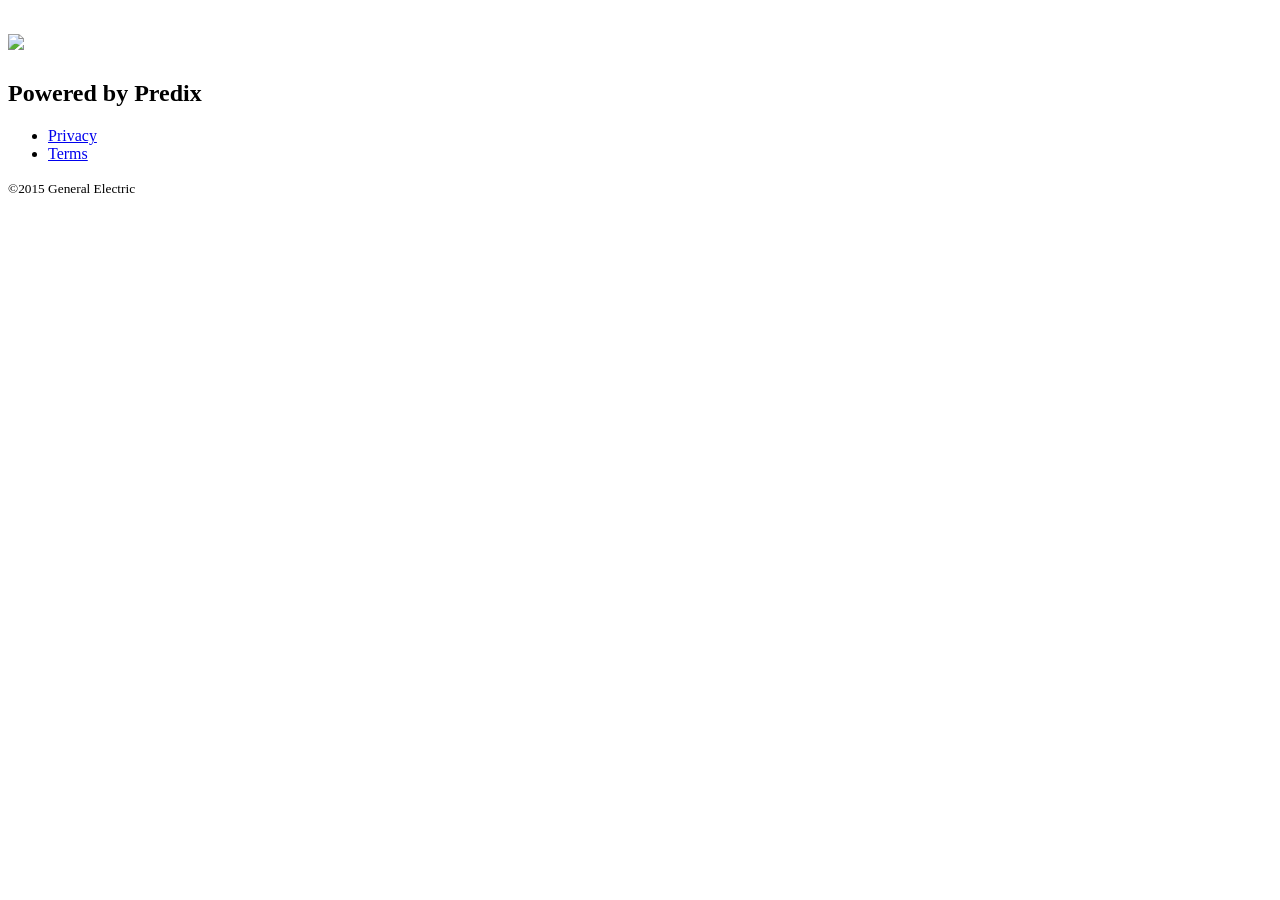
==== ehs-ui/web/public/index.html @ 95866d3b "First UI Commit" ====
<!DOCTYPE html>
<html>
<head>
<title>Predix Seed</title>
<base href="/">

<meta charset="utf-8">
<meta name="viewport" content="width=device-width, initial-scale=1.0">

<link rel="shortcut icon" type="image/png" href="images/favicon.png">

<script type='application/javascript' src='bower_components/px/dist/px.min.js'></script>
<script src="../bower_components/c3/c3.min.js"></script>
<!-- Just needed for IE -->
<script src="bower_components/es6-promise/es6-promise.min.js"></script>

<!-- Requires Webcomponents.js polyfill is provided by the page for browsers that don't support html imports -->
<script src="bower_components/webcomponentsjs/webcomponents-lite.js"></script>
<script src="bower_components/jquery/dist/jquery.min.js"></script>
<script src="bower_components/bootstrap/dist/js/bootstrap.min.js"></script>
<link rel="import" href="polymer-loader.vulcanized.html">
<link rel="stylesheet" type="text/css" href="css/loader.css">

</head>

<body unresolved class="app" data-ng-controller="MainCtrl">
	<header role="banner">
		<div class="viewport">
			<h1 class="float--left">
				<!-- <svg class="u-mr--" xmlns="http://www.w3.org/2000/svg" x="0" y="0" width="24" height="24"
                     viewBox="-280 372 50 50">
                    <path
                        d="M-255 422c-13.8 0-25-11.1-25-25 0-13.8 11.2-25 25-25s25 11.2 25 25C-230 410.9-241.2 422-255 422zM-255 373.2c-13.1 0-23.8 10.7-23.8 23.8s10.7 23.8 23.8 23.8 23.8-10.7 23.8-23.8S-241.8 373.2-255 373.2zM-233.8 404.1c0 0 0 0-0.1 0s-0.1 0-0.1-0.1c0 0 0.8-2.5 0.8-5.3 0-3-1.3-4.9-2.8-4.9 -1 0-1.7 0.7-1.7 1.7 0 1.9 2.3 2 2.3 6.1 0 1.7-0.4 3.3-0.9 5 -2.6 8.7-10.7 12.7-18.7 12.7 -3.7 0-6.3-0.8-7.1-1.1v-0.1l0.1-0.1c0.3 0.1 2.5 0.8 5.3 0.8 3 0 4.8-1.3 4.8-2.8 0-1-0.8-1.7-1.7-1.7 -1.9 0-2 2.4-6 2.4 -1.7 0-3.3-0.4-5.1-0.9 -8.6-2.6-12.7-10.7-12.7-18.8 0-3.9 1.1-7 1.1-7.1h0.1c0.1 0 0.1 0.1 0.1 0.1 -0.1 0.3-0.8 2.5-0.8 5.3 0 3 1.3 4.8 2.8 4.8 0.9 0 1.7-0.7 1.7-1.7 0-1.9-2.3-2.1-2.3-6.1 0-1.7 0.4-3.3 0.9-5.1 2.6-8.6 10.7-12.6 18.7-12.7 3.7 0 6.9 1.1 7.1 1.2v0.1c0 0.1-0.1 0.1-0.1 0.1s-2.1-0.9-5.3-0.9c-3 0-4.8 1.3-4.8 2.8 0 0.9 0.7 1.7 1.7 1.7 1.9 0 2-2.3 6-2.3 1.7 0 3.3 0.4 5.1 0.9 8.7 2.6 12.6 10.8 12.7 18.7C-232.6 401-233.8 404.1-233.8 404.1zM-245.7 398.2c-2.4 0-4.2 1.7-4.2 3.8 0 1.7 1 3.1 2.4 3.1 0.5 0 1-0.3 1-0.9 0-0.9-1.2-1.1-1.1-2.5 0-0.9 0.9-1.5 1.7-1.5 1.7 0 2.4 1.6 2.4 3.3 -0.1 2.6-2 4.3-4.2 4.3 -2.9 0-4.8-2.8-4.8-5.8 0-4.4 2.9-6.2 4.4-6.6 0 0 4 0.7 3.8-1 0-0.8-1.2-1.1-2-1.1 -0.9 0-1.8 0.3-1.8 0.3 -0.5-0.2-0.8-0.7-1-1.3 2.8-2.1 4.8-4.2 4.8-6.6 0-1.3-0.8-2.4-2.4-2.4 -2.8 0-5 3.6-5 6.8 0 0.5 0 1.1 0.1 1.6 -1.8 1.3-3.1 2.1-5.6 3.6 0-0.3 0.1-1.1 0.3-2.1 0.8-0.9 2-2.2 2-3.3 0-0.5-0.3-0.9-0.8-0.9 -1.4 0-2.4 2.1-2.7 3.5 -0.6 0.8-1.9 1.7-2.9 1.7 -0.8 0-1.1-0.8-1.2-1 2.6-0.9 5.9-4.5 5.9-7.8 0-0.7-0.3-2.2-2.4-2.2 -3.1 0-5.7 4.7-5.7 8.2 -1.1 0-1.5-1.2-1.5-2.1s0.4-1.8 0.4-2.1c0-0.3-0.1-0.6-0.5-0.6 -1 0-1.7 1.4-1.7 3 0.1 2.2 1.5 3.6 3.5 3.7 0.3 1.3 1.5 2.5 2.9 2.5 0.9 0 2-0.3 2.8-1 -0.1 0.5-0.1 0.9-0.2 1.3 -3 1.6-5.3 2.7-7.3 4.5 -1.6 1.5-2.5 3.4-2.5 4.9 0 2.1 1.3 4 4 4 3.2 0 5.6-2.5 6.8-6.1 0.6-1.7 0.8-4.1 0.9-6.3 3.2-1.8 4.7-2.8 6.4-4 0.2 0.4 0.4 0.6 0.7 0.8 -1.5 0.8-4.9 2.9-4.9 8 0 3.6 2.4 7.6 7.2 7.6 3.9 0 6.7-3.3 6.7-6.4C-241 400.8-242.6 398.2-245.7 398.2zM-264.7 407.9c-1 0-1.7-0.6-1.7-1.7 0-3 4.1-5.8 7.2-7.3C-259.8 403-261.2 407.7-264.7 407.9zM-262.4 391.5c0-2.3 2.3-6.6 3.6-6.2C-257.2 385.9-260.2 390.3-262.4 391.5zM-249.4 390.5c0-2.8 1.9-5.6 3-5.1C-245.2 386-247.3 388.7-249.4 390.5z"></path>
                </svg>
                EHS -->
				<img src="/images/logo.png">
			</h1>
			<h2 class="float--right">Powered by Predix</h2>
		</div>
	</header>
	<div class="viewport">
		<div class="content-wrapper container-fuild">

			<px-app-nav class="navbar" nav-items="{{App.tabs}}" path-prefix="/" path-key="state"> <px-login class="sticky"></px-login> </px-app-nav>


			<main class="u-pt-- u-pr-- u-pl--" role="main" style="position:relative">
			<section role="region" ui-view style="position: absolute; left: 0px; right: 0px; top: 0px; bottom: 0px; overflow-x: auto;"></section>

			</main>

		</div>

	</div>

	<footer class="flex flex--middle" role="contentinfo">
		<div class="viewport">
			<nav class="flex flex--right flex--middle" role="navigation">
				<ul class="list-inline">
					<li class="u-mh-"><a href="http://www.ge.com/privacy" target="_blank">Privacy</a></li>
					<li class="u-mh-"><a href="http://www.ge.com/terms" target="_blank">Terms</a></li>
				</ul>
				<small class="u-ml+">©2015 General Electric</small>
			</nav>
		</div>
	</footer>
	<google-analytics code="UA-72329845-1"></google-analytics>
</body>
<script>
	// IE11 workaround: We can't rely on IE's load order for scripts that are loaded outside of require.js (might
	//  be an issue with the web components polyfill), so we wait for the HTMLImportsLoaded event to ensure our
	//  web components' scripts have loaded.
	window.addEventListener('HTMLImportsLoaded', function(e) {
		var elScript = document.createElement('script');
		elScript.setAttribute('src', 'bower_components/requirejs/require.js');
		elScript.setAttribute('data-main', 'scripts/bootstrapper.js');
		document.getElementsByTagName('body')[0].appendChild(elScript);
	});
</script>

</html>
---- ehs-ui/web/public/css/loader.css ----
.cssload-loader-walk {
	width: 97px;
	height: 39px;
	position: absolute;
	left: 50%;
	transform: translate(-50%, -50%);
		-o-transform: translate(-50%, -50%);
		-ms-transform: translate(-50%, -50%);
		-webkit-transform: translate(-50%, -50%);
		-moz-transform: translate(-50%, -50%);
}
.cssload-loader-walk > div {
	content: "";
	width: 19px;
	height: 19px;
	background: rgb(138,190,61);
	border-radius: 100%;
	position: absolute;
	animation: cssload-animate 2.3s linear infinite;
		-o-animation: cssload-animate 2.3s linear infinite;
		-ms-animation: cssload-animate 2.3s linear infinite;
		-webkit-animation: cssload-animate 2.3s linear infinite;
		-moz-animation: cssload-animate 2.3s linear infinite;
}
.cssload-loader-walk > div:nth-of-type(1) {
	animation-delay: -0.46s;
		-o-animation-delay: -0.46s;
		-ms-animation-delay: -0.46s;
		-webkit-animation-delay: -0.46s;
		-moz-animation-delay: -0.46s;
}
.cssload-loader-walk > div:nth-of-type(2) {
	animation-delay: -0.92s;
		-o-animation-delay: -0.92s;
		-ms-animation-delay: -0.92s;
		-webkit-animation-delay: -0.92s;
		-moz-animation-delay: -0.92s;
}
.cssload-loader-walk > div:nth-of-type(3) {
	animation-delay: -1.38s;
		-o-animation-delay: -1.38s;
		-ms-animation-delay: -1.38s;
		-webkit-animation-delay: -1.38s;
		-moz-animation-delay: -1.38s;
}
.cssload-loader-walk > div:nth-of-type(4) {
	animation-delay: -1.84s;
		-o-animation-delay: -1.84s;
		-ms-animation-delay: -1.84s;
		-webkit-animation-delay: -1.84s;
		-moz-animation-delay: -1.84s;
}



@keyframes cssload-animate {
	0% {
		left: 97px;
		top: 0;
	}
	80% {
		left: 0;
		top: 0;
	}
	85% {
		left: 0;
		top: -19px;
		width: 19px;
		height: 19px;
	}
	90% {
		width: 39px;
		height: 15px;
	}
	95% {
		left: 97px;
		top: -19px;
		width: 19px;
		height: 19px;
	}
	100% {
		left: 97px;
		top: 0;
	}
}

@-o-keyframes cssload-animate {
	0% {
		left: 97px;
		top: 0;
	}
	80% {
		left: 0;
		top: 0;
	}
	85% {
		left: 0;
		top: -19px;
		width: 19px;
		height: 19px;
	}
	90% {
		width: 39px;
		height: 15px;
	}
	95% {
		left: 97px;
		top: -19px;
		width: 19px;
		height: 19px;
	}
	100% {
		left: 97px;
		top: 0;
	}
}

@-ms-keyframes cssload-animate {
	0% {
		left: 97px;
		top: 0;
	}
	80% {
		left: 0;
		top: 0;
	}
	85% {
		left: 0;
		top: -19px;
		width: 19px;
		height: 19px;
	}
	90% {
		width: 39px;
		height: 15px;
	}
	95% {
		left: 97px;
		top: -19px;
		width: 19px;
		height: 19px;
	}
	100% {
		left: 97px;
		top: 0;
	}
}

@-webkit-keyframes cssload-animate {
	0% {
		left: 97px;
		top: 0;
	}
	80% {
		left: 0;
		top: 0;
	}
	85% {
		left: 0;
		top: -19px;
		width: 19px;
		height: 19px;
	}
	90% {
		width: 39px;
		height: 15px;
	}
	95% {
		left: 97px;
		top: -19px;
		width: 19px;
		height: 19px;
	}
	100% {
		left: 97px;
		top: 0;
	}
}

@-moz-keyframes cssload-animate {
	0% {
		left: 97px;
		top: 0;
	}
	80% {
		left: 0;
		top: 0;
	}
	85% {
		left: 0;
		top: -19px;
		width: 19px;
		height: 19px;
	}
	90% {
		width: 39px;
		height: 15px;
	}
	95% {
		left: 97px;
		top: -19px;
		width: 19px;
		height: 19px;
	}
	100% {
		left: 97px;
		top: 0;
	}
}
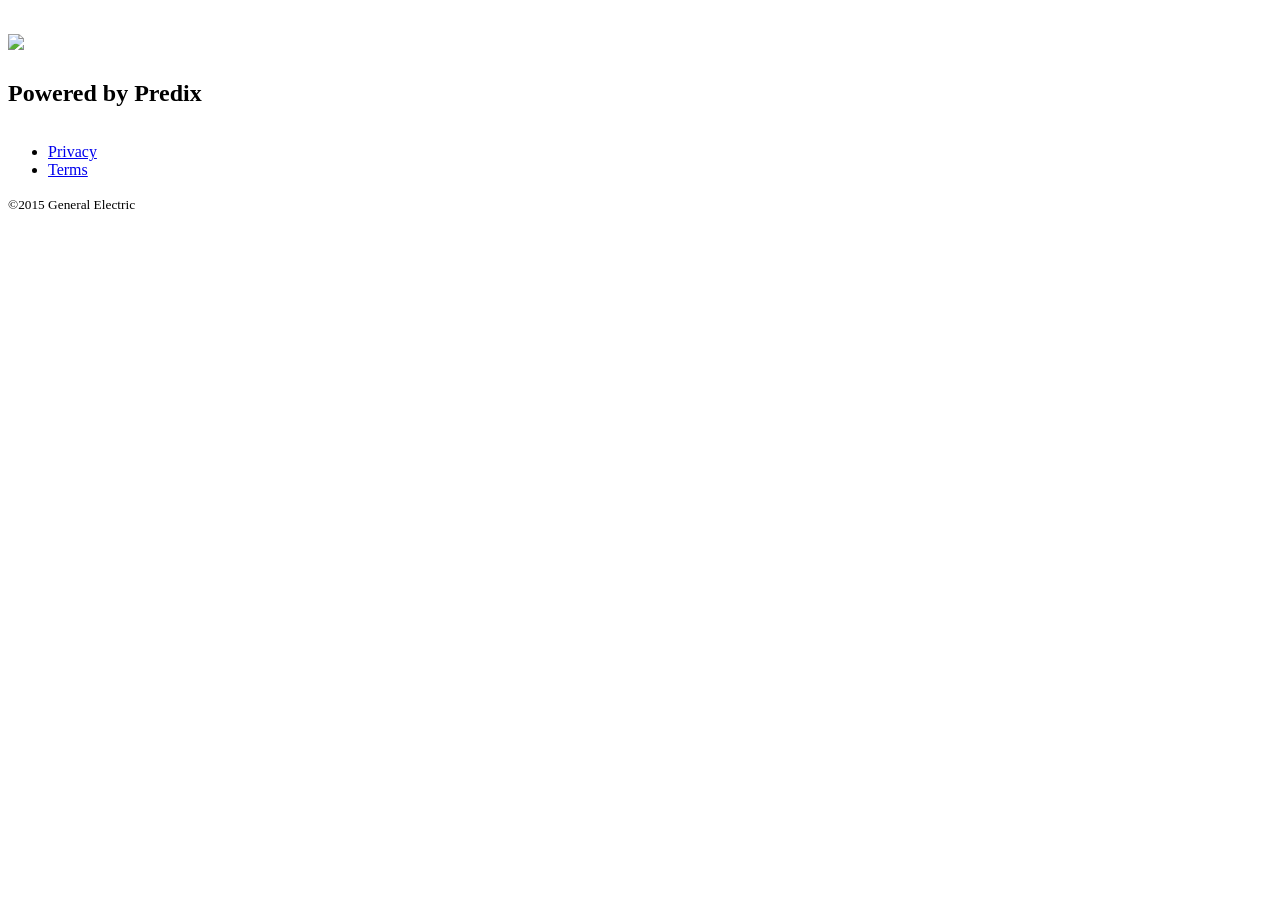
==== commit 1727e455: "AQI page dash board completed without dynamic loading" ====
--- a/ehs-ui/web/public/index.html
+++ b/ehs-ui/web/public/index.html
@@ -38,14 +38,14 @@
 			<h2 class="float--right">Powered by Predix</h2>
 		</div>
 	</header>
-	<div class="viewport">
+	<div class="viewport" style="">
 		<div class="content-wrapper container-fuild">
 
 			<px-app-nav class="navbar" nav-items="{{App.tabs}}" path-prefix="/" path-key="state"> <px-login class="sticky"></px-login> </px-app-nav>
 
 
-			<main class="u-pt-- u-pr-- u-pl--" role="main" style="position:relative">
-			<section role="region" ui-view style="position: absolute; left: 0px; right: 0px; top: 0px; bottom: 0px; overflow-x: auto;"></section>
+			<main class="u-pt-- u-pr-- u-pl--" role="main" style="position:relative ;background-color: #d8d8d8;">
+			<section role="region" ui-view style="position: relative; overflow-y: auto;"></section>
 
 			</main>
 
